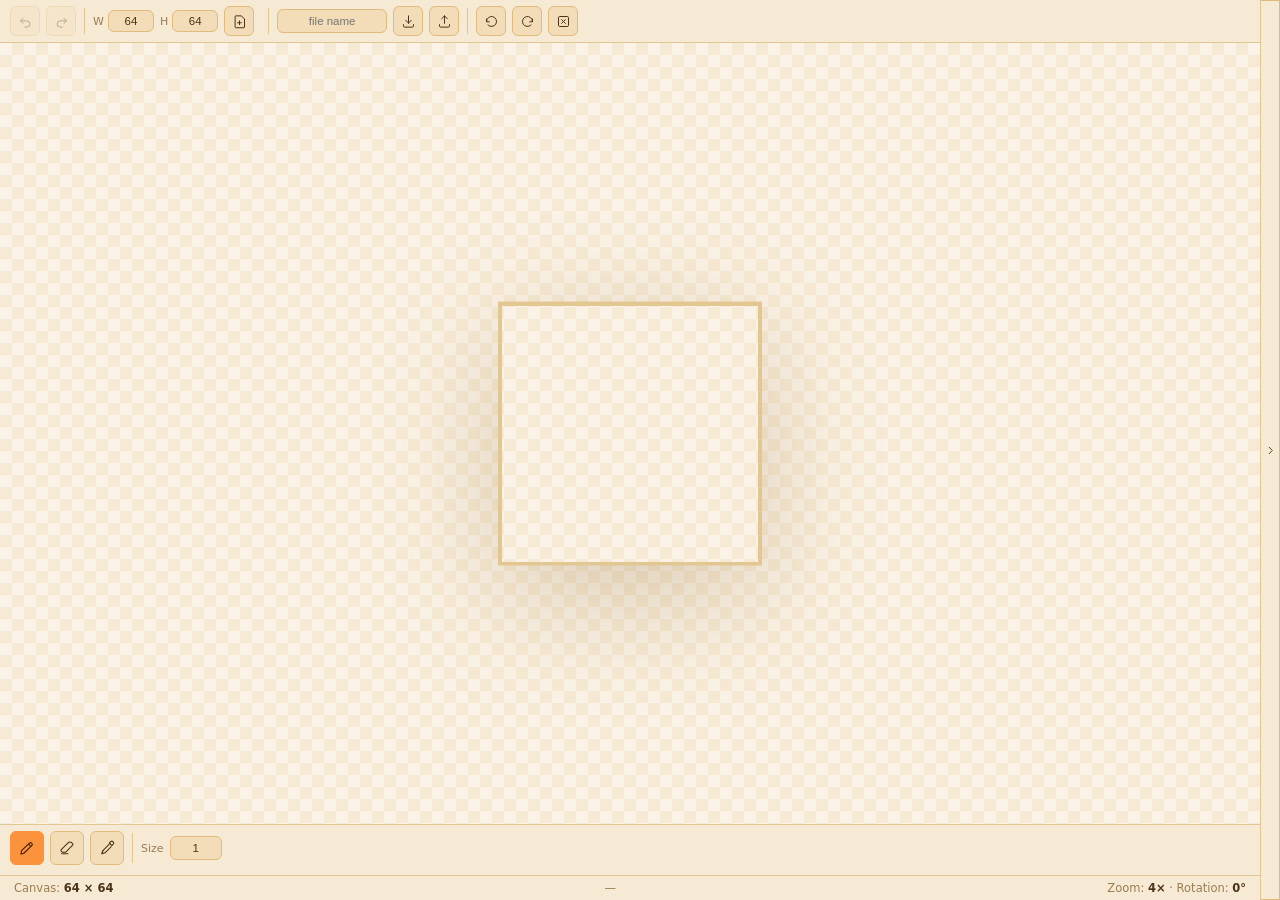
==== index.html @ 129a079a "Add files via upload" ====
<!DOCTYPE html>
<html lang="en">
<head>
  <meta charset="UTF-8">
  <meta name="viewport" content="width=device-width, initial-scale=1.0, user-scalable=no, viewport-fit=cover">
  <title>Mini Pixel — Free Online Pixel Art &amp; Sprite Animation Editor | Time And Time Studio</title>
  <link rel="icon" href="favicon.ico?v=3" type="image/x-icon">
  <link rel="shortcut icon" href="favicon.ico?v=3" type="image/x-icon">
  <meta name="description" content="Mini Pixel is a free, browser-based pixel art editor and sprite animation maker. Draw pixel art with a full color wheel, mirror/symmetry drawing, multi-frame animation with FPS playback, PNG import/export, and touch, mouse, or keyboard controls — no install, no sign-up. Made by Time And Time Studio.">
  <meta name="keywords" content="Mini Pixel, pixel art editor, online pixel art maker, sprite editor, sprite animation maker, pixel drawing app, free pixel art software, pixel art tool, retro game sprite maker, Time And Time Studio">
  <meta name="author" content="Time And Time Studio">
  <meta name="robots" content="index, follow">
  <link rel="canonical" href="https://pixel.timeandtime.online/">
  <meta property="og:type" content="website">
  <meta property="og:title" content="Mini Pixel — Free Online Pixel Art &amp; Sprite Animation Editor">
  <meta property="og:description" content="Draw pixel art and animate sprites right in your browser — color wheel, mirror drawing, multi-frame animation, PNG import/export. Free, no sign-up. By Time And Time Studio.">
  <meta property="og:site_name" content="Mini Pixel">
  <meta name="twitter:card" content="summary">
  <meta name="twitter:title" content="Mini Pixel — Free Online Pixel Art &amp; Sprite Animation Editor">
  <meta name="twitter:description" content="Draw pixel art and animate sprites right in your browser — color wheel, mirror drawing, multi-frame animation, PNG import/export. Free, no sign-up. By Time And Time Studio.">
  <script type="application/ld+json">
  {
    "@context": "https://schema.org",
    "@type": "SoftwareApplication",
    "name": "Mini Pixel",
    "applicationCategory": "DesignApplication",
    "operatingSystem": "Any (Web Browser)",
    "description": "Mini Pixel is a free, browser-based pixel art editor and sprite animation maker with a color wheel, mirror/symmetry drawing, multi-frame animation with FPS playback, and PNG import/export.",
    "offers": {
      "@type": "Offer",
      "price": "0",
      "priceCurrency": "USD"
    },
    "creator": {
      "@type": "Organization",
      "name": "Time And Time Studio"
    }
  }
  </script>
  <link rel="stylesheet" href="style.css">
</head>
<body>
  <div id="app">
    <div id="workspace">
      <div id="topbar">
        <div class="row icon-row">
          <button id="btn-undo" class="icon-btn" title="Undo (Ctrl+Z)">
            <svg class="icon" viewBox="0 0 24 24" fill="none" xmlns="http://www.w3.org/2000/svg" aria-hidden="true">
              <path d="M8 7L4 11l4 4" stroke="currentColor" stroke-width="1.6" stroke-linecap="round" stroke-linejoin="round"/>
              <path d="M4 11h10a5 5 0 0 1 0 10h-3" stroke="currentColor" stroke-width="1.6" stroke-linecap="round"/>
            </svg>
            <span class="sr-only">Undo</span>
          </button>
          <button id="btn-redo" class="icon-btn" title="Redo (Ctrl+Y)">
            <svg class="icon" viewBox="0 0 24 24" fill="none" xmlns="http://www.w3.org/2000/svg" aria-hidden="true">
              <path d="M16 7l4 4-4 4" stroke="currentColor" stroke-width="1.6" stroke-linecap="round" stroke-linejoin="round"/>
              <path d="M20 11H10a5 5 0 0 0 0 10h3" stroke="currentColor" stroke-width="1.6" stroke-linecap="round"/>
            </svg>
            <span class="sr-only">Redo</span>
          </button>
          <span class="topbar-divider"></span>
          <span id="topbar-canvas-anchor"></span>
          <span class="topbar-divider"></span>
          <label for="export-filename" class="sr-only">Export file name</label>
          <input type="text" id="export-filename" placeholder="file name" maxlength="60" title="File name used for PNG / ZIP export">
          <button id="btn-import" class="icon-btn" title="Import PNG">
            <svg class="icon" viewBox="0 0 24 24" fill="none" xmlns="http://www.w3.org/2000/svg" aria-hidden="true">
              <path d="M12 3v12" stroke="currentColor" stroke-width="1.6" stroke-linecap="round"/>
              <path d="M7.5 10L12 14.5 16.5 10" stroke="currentColor" stroke-width="1.6" stroke-linecap="round" stroke-linejoin="round"/>
              <path d="M4 17v2a2 2 0 0 0 2 2h12a2 2 0 0 0 2-2v-2" stroke="currentColor" stroke-width="1.6" stroke-linecap="round"/>
            </svg>
            <span class="sr-only">Import</span>
          </button>
          <button id="btn-export" class="icon-btn" title="Export PNG">
            <svg class="icon" viewBox="0 0 24 24" fill="none" xmlns="http://www.w3.org/2000/svg" aria-hidden="true">
              <path d="M12 15V3" stroke="currentColor" stroke-width="1.6" stroke-linecap="round"/>
              <path d="M7.5 7.5L12 3l4.5 4.5" stroke="currentColor" stroke-width="1.6" stroke-linecap="round" stroke-linejoin="round"/>
              <path d="M4 17v2a2 2 0 0 0 2 2h12a2 2 0 0 0 2-2v-2" stroke="currentColor" stroke-width="1.6" stroke-linecap="round"/>
            </svg>
            <span class="sr-only">Export</span>
          </button>
          <input type="file" id="file-input" accept="image/png">
          <span class="topbar-divider"></span>
          <button id="btn-rotate-left" class="icon-btn" title="Rotate left ([)">
            <svg class="icon" viewBox="0 0 24 24" fill="none" xmlns="http://www.w3.org/2000/svg" aria-hidden="true">
              <path d="M4 12a8 8 0 1 1 2.3 5.6" stroke="currentColor" stroke-width="1.6" stroke-linecap="round"/>
              <path d="M4 8v4.5H8.5" stroke="currentColor" stroke-width="1.6" stroke-linecap="round" stroke-linejoin="round"/>
            </svg>
            <span class="sr-only">Rotate left</span>
          </button>
          <button id="btn-rotate-right" class="icon-btn" title="Rotate right (])">
            <svg class="icon" viewBox="0 0 24 24" fill="none" xmlns="http://www.w3.org/2000/svg" aria-hidden="true">
              <path d="M20 12a8 8 0 1 0-2.3 5.6" stroke="currentColor" stroke-width="1.6" stroke-linecap="round"/>
              <path d="M20 8v4.5h-4.5" stroke="currentColor" stroke-width="1.6" stroke-linecap="round" stroke-linejoin="round"/>
            </svg>
            <span class="sr-only">Rotate right</span>
          </button>
          <button id="btn-reset-view" class="icon-btn" title="Reset pan, zoom and rotation">
            <svg class="icon" viewBox="0 0 24 24" fill="none" xmlns="http://www.w3.org/2000/svg" aria-hidden="true">
              <rect x="4" y="4" width="16" height="16" rx="2" stroke="currentColor" stroke-width="1.6"/>
              <path d="M9 9l6 6M15 9l-6 6" stroke="currentColor" stroke-width="1.6" stroke-linecap="round"/>
            </svg>
            <span class="sr-only">Reset view</span>
          </button>
        </div>
      </div>
      <div id="canvas-wrapper">
        <canvas id="display-canvas"></canvas>
      </div>
      <div id="bottombar">
        <div class="row icon-row">
          <button id="btn-pencil" class="tool-btn icon-btn active" title="Pencil (P)">
            <svg class="icon" viewBox="0 0 24 24" fill="none" xmlns="http://www.w3.org/2000/svg" aria-hidden="true">
              <path d="M3 21l3.6-.9c.4-.1.8-.3 1.1-.6L19.4 8.2c.8-.8.8-2 0-2.8l-.8-.8c-.8-.8-2-.8-2.8 0L4.5 15.3c-.3.3-.5.7-.6 1.1L3 21z" stroke="currentColor" stroke-width="1.6" stroke-linejoin="round"/>
              <path d="M14.5 6.5l3 3" stroke="currentColor" stroke-width="1.6"/>
            </svg>
            <span class="sr-only">Pencil</span>
          </button>
          <button id="btn-eraser" class="tool-btn icon-btn" title="Eraser (E)">
            <svg class="icon" viewBox="0 0 24 24" fill="none" xmlns="http://www.w3.org/2000/svg" aria-hidden="true">
              <path d="M18.5 3.5l2 2c.6.6.6 1.5 0 2.1L9.7 18.4H5.1L3 16.3v-1.4L14.4 3.5c.6-.6 1.5-.6 2.1 0z" stroke="currentColor" stroke-width="1.6" stroke-linejoin="round"/>
              <path d="M4 20.5h9.5" stroke="currentColor" stroke-width="1.6" stroke-linecap="round"/>
            </svg>
            <span class="sr-only">Eraser</span>
          </button>
          <button id="btn-eyedropper" class="tool-btn icon-btn" title="Eyedropper (I)">
            <svg class="icon" viewBox="0 0 24 24" fill="none" xmlns="http://www.w3.org/2000/svg" aria-hidden="true">
              <path d="M17.5 2.5a2.7 2.7 0 0 1 3.8 3.8l-2 2-3.8-3.8 2-2z" stroke="currentColor" stroke-width="1.6" stroke-linejoin="round"/>
              <path d="M15.5 6.3L5.8 16l-1.3 4.5 4.5-1.3L18.7 9.5" stroke="currentColor" stroke-width="1.6" stroke-linejoin="round"/>
              <path d="M4.5 20.5l1.3-4.5" stroke="currentColor" stroke-width="1.6" stroke-linecap="round"/>
            </svg>
            <span class="sr-only">Eyedropper</span>
          </button>
          <span class="topbar-divider"></span>
          <label for="brush-size-number" id="size-label">Size</label>
          <input type="number" id="brush-size-number" min="1" max="64" value="1" title="Brush size in pixels">
        </div>
      </div>
      <div id="statusbar">
        <span id="status-size">Canvas: <b>64 × 64</b></span>
        <span id="status-pixel">—</span>
        <span id="status-zoom">Zoom: <b>4×</b> · Rotation: <b>0°</b></span>
      </div>
    </div>

    <div id="toolbar-dock">
      <button id="toolbar-toggle" data-collapsed="true" title="Expand toolbar">
        <svg class="icon" viewBox="0 0 24 24" fill="none" xmlns="http://www.w3.org/2000/svg" aria-hidden="true">
          <path d="M15 5l-7 7 7 7" stroke="currentColor" stroke-width="2" stroke-linecap="round" stroke-linejoin="round"/>
        </svg>
      </button>
    <aside id="toolbar" class="collapsed">
      <div id="toolbar-inner">
      <div class="group" id="project-group">
        <div class="row">
          <label for="project-select" class="sr-only">Saved projects</label>
          <select id="project-select" title="Saved projects">
            <option value="">— Projects —</option>
          </select>
        </div>
        <div class="row">
          <label for="project-name" class="sr-only">Project name</label>
          <input type="text" id="project-name" placeholder="Project name" maxlength="40" title="Project name">
        </div>
        <div class="row icon-row">
          <button id="btn-project-save" class="icon-btn" title="Save project">
            <svg class="icon" viewBox="0 0 24 24" fill="none" xmlns="http://www.w3.org/2000/svg" aria-hidden="true">
              <path d="M5 4h11l3 3v13a1 1 0 0 1-1 1H5a1 1 0 0 1-1-1V5a1 1 0 0 1 1-1z" stroke="currentColor" stroke-width="1.6" stroke-linejoin="round"/>
              <path d="M8 4v5h7V4" stroke="currentColor" stroke-width="1.6" stroke-linejoin="round"/>
              <rect x="7.5" y="14" width="9" height="6" stroke="currentColor" stroke-width="1.6"/>
            </svg>
            <span class="sr-only">Save project</span>
          </button>
          <button id="btn-project-load" class="icon-btn" title="Load selected project">
            <svg class="icon" viewBox="0 0 24 24" fill="none" xmlns="http://www.w3.org/2000/svg" aria-hidden="true">
              <path d="M3 7a1 1 0 0 1 1-1h4l2 2h9a1 1 0 0 1 1 1v1H4" stroke="currentColor" stroke-width="1.6" stroke-linejoin="round"/>
              <path d="M3 10l1.5 9a1 1 0 0 0 1 .8h11a1 1 0 0 0 1-.8L20 10H3z" stroke="currentColor" stroke-width="1.6" stroke-linejoin="round"/>
            </svg>
            <span class="sr-only">Load project</span>
          </button>
          <button id="btn-project-delete" class="icon-btn" title="Delete selected project">
            <svg class="icon" viewBox="0 0 24 24" fill="none" xmlns="http://www.w3.org/2000/svg" aria-hidden="true">
              <path d="M5 7h14M9.5 7V5a1 1 0 0 1 1-1h3a1 1 0 0 1 1 1v2M7 7l1 13a1 1 0 0 0 1 1h6a1 1 0 0 0 1-1l1-13" stroke="currentColor" stroke-width="1.6" stroke-linecap="round" stroke-linejoin="round"/>
            </svg>
            <span class="sr-only">Delete project</span>
          </button>
        </div>
      </div>
      <div class="divider"></div>

      <div class="group" id="color-group">
        <div id="wheel-wrap">
          <canvas id="color-wheel" width="152" height="152"></canvas>
          <div id="wheel-dot"></div>
        </div>
        <input type="range" id="value-slider" min="0" max="100" value="100" title="Brightness">
        <div class="row">
          <div id="color-swatch-wrap" title="Current color">
            <div id="color-swatch"></div>
          </div>
          <input type="text" id="hex-input" value="#5EEAD4" maxlength="7" spellcheck="false">
        </div>
      </div>
      <div class="divider"></div>

      <div class="group" id="mirror-group">
        <div class="row icon-row">
          <button id="btn-mirror-x" class="mirror-btn icon-btn" title="Mirror X (M)">
            <svg class="icon" viewBox="0 0 24 24" fill="none" xmlns="http://www.w3.org/2000/svg" aria-hidden="true">
              <path d="M12 3v18" stroke="currentColor" stroke-width="1.6" stroke-dasharray="2.5 2.5"/>
              <path d="M5 8L2 12l3 4" stroke="currentColor" stroke-width="1.6" stroke-linecap="round" stroke-linejoin="round"/>
              <path d="M19 8l3 4-3 4" stroke="currentColor" stroke-width="1.6" stroke-linecap="round" stroke-linejoin="round"/>
            </svg>
            <span class="sr-only">Mirror X</span>
          </button>
          <button id="btn-mirror-y" class="mirror-btn icon-btn" title="Mirror Y (N)">
            <svg class="icon" viewBox="0 0 24 24" fill="none" xmlns="http://www.w3.org/2000/svg" aria-hidden="true">
              <path d="M3 12h18" stroke="currentColor" stroke-width="1.6" stroke-dasharray="2.5 2.5"/>
              <path d="M8 5L12 2l4 3" stroke="currentColor" stroke-width="1.6" stroke-linecap="round" stroke-linejoin="round"/>
              <path d="M8 19l4 3 4-3" stroke="currentColor" stroke-width="1.6" stroke-linecap="round" stroke-linejoin="round"/>
            </svg>
            <span class="sr-only">Mirror Y</span>
          </button>
        </div>
      </div>
      <div class="divider"></div>

      <div class="group" id="size-group">
        <div class="row">
          <label for="input-width">W</label>
          <input type="number" id="input-width" value="64" min="1" max="2048">
        </div>
        <div class="row">
          <label for="input-height">H</label>
          <input type="number" id="input-height" value="64" min="1" max="2048">
        </div>
        <div class="row icon-row">
          <button id="btn-new" class="icon-btn" title="New canvas">
            <svg class="icon" viewBox="0 0 24 24" fill="none" xmlns="http://www.w3.org/2000/svg" aria-hidden="true">
              <path d="M6 3h9l5 5v13a1 1 0 0 1-1 1H6a1 1 0 0 1-1-1V4a1 1 0 0 1 1-1z" stroke="currentColor" stroke-width="1.6" stroke-linejoin="round"/>
              <path d="M12 11v6M9 14h6" stroke="currentColor" stroke-width="1.6" stroke-linecap="round"/>
            </svg>
            <span class="sr-only">New canvas</span>
          </button>
        </div>
      </div>
      <div class="divider" id="size-group-end-divider"></div>

      <div class="group" id="frames-group">
        <div class="row" id="frame-nav-row">
          <button id="btn-frame-prev" class="icon-btn" title="Previous frame">
            <svg class="icon" viewBox="0 0 24 24" fill="none" xmlns="http://www.w3.org/2000/svg" aria-hidden="true">
              <path d="M15 5l-7 7 7 7" stroke="currentColor" stroke-width="1.8" stroke-linecap="round" stroke-linejoin="round"/>
            </svg>
            <span class="sr-only">Previous frame</span>
          </button>
          <span id="frame-label" title="Current frame">1/1</span>
          <button id="btn-frame-next" class="icon-btn" title="Next frame">
            <svg class="icon" viewBox="0 0 24 24" fill="none" xmlns="http://www.w3.org/2000/svg" aria-hidden="true">
              <path d="M9 5l7 7-7 7" stroke="currentColor" stroke-width="1.8" stroke-linecap="round" stroke-linejoin="round"/>
            </svg>
            <span class="sr-only">Next frame</span>
          </button>
        </div>
        <div class="row icon-row">
          <button id="btn-frame-add" class="icon-btn" title="Add empty frame">
            <svg class="icon" viewBox="0 0 24 24" fill="none" xmlns="http://www.w3.org/2000/svg" aria-hidden="true">
              <rect x="4" y="4" width="16" height="16" rx="2" stroke="currentColor" stroke-width="1.6"/>
              <path d="M12 9v6M9 12h6" stroke="currentColor" stroke-width="1.6" stroke-linecap="round"/>
            </svg>
            <span class="sr-only">Add empty frame</span>
          </button>
          <button id="btn-frame-copy" class="icon-btn" title="Copy frame">
            <svg class="icon" viewBox="0 0 24 24" fill="none" xmlns="http://www.w3.org/2000/svg" aria-hidden="true">
              <rect x="8" y="8" width="12" height="12" rx="1.5" stroke="currentColor" stroke-width="1.6"/>
              <path d="M5.5 15.5H4.5a1 1 0 0 1-1-1v-9a1 1 0 0 1 1-1h9a1 1 0 0 1 1 1v1" stroke="currentColor" stroke-width="1.6" stroke-linecap="round"/>
            </svg>
            <span class="sr-only">Copy frame</span>
          </button>
          <button id="btn-frame-delete" class="icon-btn" title="Delete frame">
            <svg class="icon" viewBox="0 0 24 24" fill="none" xmlns="http://www.w3.org/2000/svg" aria-hidden="true">
              <path d="M5 7h14M9.5 7V5a1 1 0 0 1 1-1h3a1 1 0 0 1 1 1v2M7 7l1 13a1 1 0 0 0 1 1h6a1 1 0 0 0 1-1l1-13" stroke="currentColor" stroke-width="1.6" stroke-linecap="round" stroke-linejoin="round"/>
            </svg>
            <span class="sr-only">Delete frame</span>
          </button>
          <button id="btn-frame-export" class="icon-btn" title="Export all frames as a single .zip">
            <svg class="icon" viewBox="0 0 24 24" fill="none" xmlns="http://www.w3.org/2000/svg" aria-hidden="true">
              <path d="M3 7a1 1 0 0 1 1-1h4l2 2h9a1 1 0 0 1 1 1v9a1 1 0 0 1-1 1H4a1 1 0 0 1-1-1V7z" stroke="currentColor" stroke-width="1.6" stroke-linejoin="round"/>
              <path d="M12 11v6M9.5 14.5L12 12l2.5 2.5" stroke="currentColor" stroke-width="1.6" stroke-linecap="round" stroke-linejoin="round"/>
            </svg>
            <span class="sr-only">Export all frames</span>
          </button>
        </div>
        <div class="row" id="playback-row" title="Play animation">
          <button id="btn-frame-play" class="icon-btn" title="Play animation">
            <svg class="icon" viewBox="0 0 24 24" fill="none" xmlns="http://www.w3.org/2000/svg" aria-hidden="true">
              <path d="M7 5l12 7-12 7V5z" fill="currentColor"/>
            </svg>
            <span class="sr-only">Play animation</span>
          </button>
          <label for="fps-input" class="sr-only">FPS</label>
          <input type="number" id="fps-input" min="1" max="60" value="12" title="Frames per second">
          <span id="fps-suffix">fps</span>
        </div>
      </div>
      <div class="divider"></div>

      <div class="group" id="view-group">
        <div class="row">
          <label for="zoom-select" class="sr-only">Zoom</label>
          <select id="zoom-select" title="Zoom">
            <option value="1">1×</option>
            <option value="2">2×</option>
            <option value="4" selected>4×</option>
            <option value="8">8×</option>
            <option value="16">16×</option>
            <option value="32">32×</option>
            <option value="64">64×</option>
          </select>
        </div>
      </div>
      <div class="divider"></div>

      <div class="group" id="docs-group">
        <div class="row icon-row">
          <button id="btn-docs" class="icon-btn" title="Docs — what this app can do">
            <svg class="icon" viewBox="0 0 24 24" fill="none" xmlns="http://www.w3.org/2000/svg" aria-hidden="true">
              <path d="M6 3h9l5 5v13a1 1 0 0 1-1 1H6a1 1 0 0 1-1-1V4a1 1 0 0 1 1-1z" stroke="currentColor" stroke-width="1.6" stroke-linejoin="round"/>
              <path d="M8 9h5M8 13h8M8 17h8" stroke="currentColor" stroke-width="1.6" stroke-linecap="round"/>
            </svg>
            <span class="sr-only">Docs</span>
          </button>
          <span>Docs</span>
        </div>
      </div>
      </div>
    </aside>
    </div>

    <div id="docs-overlay" class="hidden" role="dialog" aria-modal="true" aria-labelledby="docs-title">
      <div id="docs-panel">
        <button id="btn-docs-close" title="Close">
          <svg class="icon" viewBox="0 0 24 24" fill="none" xmlns="http://www.w3.org/2000/svg" aria-hidden="true">
            <path d="M5 5l14 14M19 5L5 19" stroke="currentColor" stroke-width="1.8" stroke-linecap="round"/>
          </svg>
          <span class="sr-only">Close</span>
        </button>
        <div id="docs-content">
          <h1 id="docs-title">Mini Pixel</h1>
          <p class="docs-tagline">A free, browser-based pixel art editor and sprite animation maker — made by <strong>Time And Time Studio</strong>.</p>

          <p>Mini Pixel is a lightweight online pixel art tool for drawing sprites, icons, game assets, and animated pixel art directly in your browser. There's nothing to install and nothing to sign up for — open it and start drawing. Everything you make is saved locally in your own browser, so your projects are private and available offline.</p>

          <h2>What can you do here?</h2>
          <ul class="docs-feature-list">
            <li><strong>Draw &amp; erase</strong> — Pencil, Eraser and Eyedropper tools with an adjustable 1–64px brush size, shared between pencil and eraser.</li>
            <li><strong>Full color control</strong> — a color wheel with a brightness slider, plus a hex input for exact colors.</li>
            <li><strong>Mirror / symmetry drawing</strong> — turn on Mirror X and/or Mirror Y to draw symmetrical sprites and patterns automatically.</li>
            <li><strong>Undo &amp; redo</strong> — full history so you can experiment freely.</li>
            <li><strong>Resizable canvas</strong> — set any custom width and height for your sprite.</li>
            <li><strong>Multi-frame animation</strong> — add, copy, and delete frames, then preview your animation at any FPS and export every frame at once. Perfect for game sprite sheets and animated pixel art.</li>
            <li><strong>Import &amp; export PNG</strong> — bring in an existing PNG to edit, or export your pixel art to a PNG file.</li>
            <li><strong>Pan, zoom &amp; rotate</strong> — on touch, pinch with two fingers to zoom/rotate and drag to pan; with a mouse, scroll the wheel to zoom, hold the middle button and drag to rotate, or hold the right button and drag to pan. You can also pick a preset zoom level from 1× up to 64×. One tap/click resets the view.</li>
            <li><strong>Save multiple projects</strong> — name and save as many projects as you like; they're stored in your browser and reload instantly.</li>
            <li><strong>Works with touch, mouse, or keyboard</strong> — a bottom toolbar puts the main drawing tools within thumb's reach on phones and tablets.</li>
          </ul>

          <h2>Keyboard &amp; mouse controls</h2>
          <table class="docs-shortcuts">
            <tbody>
              <tr><td><kbd>P</kbd></td><td>Pencil</td></tr>
              <tr><td><kbd>E</kbd></td><td>Eraser</td></tr>
              <tr><td><kbd>I</kbd></td><td>Eyedropper</td></tr>
              <tr><td><kbd>M</kbd></td><td>Toggle Mirror X</td></tr>
              <tr><td><kbd>N</kbd></td><td>Toggle Mirror Y</td></tr>
              <tr><td><kbd>[</kbd> / <kbd>]</kbd></td><td>Rotate view left / right</td></tr>
              <tr><td><kbd>Ctrl</kbd>+<kbd>Z</kbd></td><td>Undo</td></tr>
              <tr><td><kbd>Ctrl</kbd>+<kbd>Y</kbd> / <kbd>Ctrl</kbd>+<kbd>Shift</kbd>+<kbd>Z</kbd></td><td>Redo</td></tr>
              <tr><td>Mouse wheel</td><td>Zoom in / out</td></tr>
              <tr><td>Middle-drag</td><td>Rotate view</td></tr>
              <tr><td>Right-drag</td><td>Pan view</td></tr>
            </tbody>
          </table>

          <h2>Who is it for?</h2>
          <p>Mini Pixel is built for game developers, pixel artists, hobbyists, and anyone who wants a fast, free, no-fuss pixel art editor and sprite animation maker that runs entirely in the browser — no downloads, no accounts, no ads getting in the way of drawing.</p>

          <p class="docs-credit">Mini Pixel is developed and maintained by <strong>Time And Time Studio</strong>.</p>
        </div>
      </div>
    </div>
  </div>
  <script src="app.js"></script>
</body>
</html>
---- style.css ----
:root{
  --ink-950:#fbf3e7;
  --ink-900:#f7ead4;
  --ink-800:#f2ddb8;
  --ink-700:#ecd0a0;
  --ink-600:#e0bb7c;
  --line:#e3c793;
  --text:#4a3319;
  --text-dim:#9a7d52;
  --accent:#fb923c;
  --accent-strong:#ea580c;
  --accent-ink:#3a1c00;
  --danger:#e0546a;
  --focus:#f97316;
}
*{box-sizing:border-box;}
html,body{
  width:100%;height:100%;height:100vh;height:100dvh;margin:0;overflow:hidden;
  font-family:'Segoe UI',system-ui,-apple-system,Roboto,sans-serif;
  font-size:14px;background:var(--ink-950);color:var(--text);
  user-select:none;-webkit-user-select:none;touch-action:none;
}
button:focus-visible, input:focus-visible, select:focus-visible{
  outline:2px solid var(--focus); outline-offset:1px;
}

#app{display:flex;flex-direction:row;height:100vh;height:100dvh;width:100vw;position:relative;}

/* ---------- Workspace (canvas + status bar) ---------- */
#workspace{
  flex:1;min-width:0;display:flex;flex-direction:column;height:100%;
}

/* Top bar: global actions (undo/redo, new, import/export) as
   icon-only buttons, matching the sidebar's icon-btn look. */
#topbar{
  display:flex;align-items:center;flex-shrink:0;
  padding:6px 10px;background:var(--ink-900);border-bottom:1px solid var(--line);
  overflow-x:hidden;overflow-y:hidden;
}
/* Only scrollable while the side toolbar is open — that's the only
   time the workspace gets narrow enough for the buttons not to fit. */
#app.sidebar-open #topbar{overflow-x:auto;}
#topbar .row{width:auto;display:flex;align-items:center;}
#topbar .icon-btn{width:30px;height:30px;}
#topbar .icon-btn .icon{width:15px;height:15px;}
/* Never wrap onto a second line — that's what was squeezing the
   buttons together whenever the workspace narrowed (e.g. expanding
   the side toolbar). Scroll sideways instead. Needs its own
   display:flex above: .icon-row's flex-wrap normally rides on
   ".group .row{display:flex}", which doesn't reach this row since
   it isn't inside a .group. */
#topbar .icon-row{flex-wrap:nowrap;}
.topbar-divider{width:1px;align-self:stretch;background:var(--line);flex-shrink:0;margin:2px 2px;}
#topbar #file-input{display:none;}

/* Hide the native spinner arrows on number inputs (brush size, W/H,
   fps) on every screen size — not needed and just adds clutter. */
input[type="number"]::-webkit-inner-spin-button,
input[type="number"]::-webkit-outer-spin-button{
  -webkit-appearance:none;margin:0;
}
input[type="number"]{-moz-appearance:textfield;appearance:textfield;}

/* "Canvas creation" group (New canvas + W/H). On mobile it lives in
   the sidebar next to the size controls it belongs with; on desktop
   app.js moves the same DOM node into the topbar here, so styling it
   fully self-contained for either parent avoids any duplicated
   markup or state to keep in sync. */
#topbar #size-group{
  display:flex;flex-direction:row;align-items:center;gap:6px;flex-shrink:0;
}
#topbar #size-group .row{width:auto;display:flex;align-items:center;gap:4px;}
#topbar #size-group label{font-size:11px;color:var(--text-dim);}
#topbar #size-group input[type="number"]{
  width:46px;padding:4px 2px;border:1px solid var(--ink-600);border-radius:6px;
  background:var(--ink-800);color:var(--text);font-size:11.5px;text-align:center;
}

/* Bottom bar: primary drawing tools (pencil/eraser/eyedropper + brush
   size), kept close to the canvas for quick thumb reach. Bottom
   padding includes the safe-area inset so it isn't covered by a
   phone's gesture bar / home indicator. */
#bottombar{
  display:flex;align-items:center;flex-shrink:0;
  padding:6px 10px max(10px, env(safe-area-inset-bottom, 0px)) 10px;
  background:var(--ink-900);border-top:1px solid var(--line);
  overflow-x:auto;overflow-y:hidden;
}
#bottombar .row{width:auto;display:flex;align-items:center;}
#bottombar .icon-row{flex-wrap:nowrap;}
#bottombar .icon-btn{width:34px;height:34px;}
#bottombar #size-label{flex-shrink:0;}
#bottombar #brush-size-number{
  width:52px;flex-shrink:0;padding:5px 2px;border:1px solid var(--ink-600);border-radius:6px;
  background:var(--ink-800);color:var(--text);font-size:11.5px;text-align:center;
}


#canvas-wrapper{
  flex:1;overflow:hidden;position:relative;cursor:crosshair;
  background-color:var(--ink-950);
  background-image:
    linear-gradient(45deg, var(--ink-900) 25%, transparent 25%),
    linear-gradient(-45deg, var(--ink-900) 25%, transparent 25%),
    linear-gradient(45deg, transparent 75%, var(--ink-900) 75%),
    linear-gradient(-45deg, transparent 75%, var(--ink-900) 75%);
  background-size:24px 24px;
  background-position:0 0, 0 12px, 12px -12px, -12px 0px;
}
#display-canvas{
  position:absolute;top:0;left:0;
  image-rendering:pixelated;image-rendering:crisp-edges;
  box-shadow:0 0 0 1px var(--line), 0 8px 30px rgba(120,80,20,.25);
}

#statusbar{
  display:flex;align-items:center;justify-content:space-between;
  padding:5px 14px;background:var(--ink-900);border-top:1px solid var(--line);
  font-size:11.5px;color:var(--text-dim);flex-shrink:0;gap:10px;
}
#statusbar span b{color:var(--text);font-weight:600;}

/* ---------- Sidebar toolbar ---------- */
:root{ --toolbar-w:112px; }

#toolbar-dock{
  order:2;flex-shrink:0;height:100%;position:relative;display:flex;
  overflow:hidden; /* hard clip — nothing from the inner panel can spill past the dock */
}

/* Vertical handle strip that toggles the toolbar open/closed.
   Sits flush against the toolbar's outer edge. */
#toolbar-toggle{
  width:20px;flex-shrink:0;height:100%;
  display:flex;align-items:center;justify-content:center;
  background:var(--ink-900);border-left:1px solid var(--line);
  cursor:pointer;padding:0;border-radius:0;
}
#toolbar-toggle:hover{background:var(--ink-700);}
#toolbar-toggle .icon{
  width:11px;height:11px;transition:transform .18s;flex-shrink:0;
}
#toolbar-toggle[data-collapsed="true"] .icon{transform:rotate(180deg);}

/* Outer clipping box: only its width animates, so collapsing never
   reflows or resizes the panel's own content — it just gets covered. */
#toolbar{
  width:var(--toolbar-w);flex-shrink:0;height:100%;overflow:hidden;
  background:var(--ink-900);border-left:1px solid var(--line);
  transition:width .18s ease;
}
#toolbar.collapsed{width:0;border-left:none;}

/* Inner panel: fixed width and its own scroll region, independent of
   the outer box's animated width. touch-action is opened back up here
   (the page default is "none") so dragging inside the toolbar scrolls
   it instead of being swallowed — this is what was hiding the
   Import/Export row off the bottom on short/mobile screens. */
#toolbar-inner{
  width:var(--toolbar-w);flex-shrink:0;height:100%;
  display:flex;flex-direction:column;gap:9px;
  padding:10px 9px calc(20px + env(safe-area-inset-bottom, 0px));box-sizing:border-box;
  overflow-y:auto;overflow-x:hidden;touch-action:pan-y;
}

.icon{width:13px;height:13px;flex-shrink:0;}

.sr-only{
  position:absolute;width:1px;height:1px;padding:0;margin:-1px;
  overflow:hidden;clip:rect(0,0,0,0);white-space:nowrap;border:0;
}

.divider{height:1px;width:100%;background:var(--line);flex-shrink:0;}

.group{display:flex;flex-direction:column;gap:5px;min-width:0;flex-shrink:0;align-items:center;}
.group-label{font-size:10px;color:var(--text-dim);text-transform:uppercase;letter-spacing:.4px;}

.group .row{display:flex;align-items:center;gap:5px;width:100%;}
.group .row > button{flex:1;justify-content:center;}

/* Icon-row: buttons sit side-by-side as a small icon grid, wrapping
   onto a new line if the toolbar is too narrow to fit them all. */
.icon-row{justify-content:center;flex-wrap:wrap;gap:6px !important;}
.icon-row > button{flex:0 0 auto;}

button{
  display:inline-flex;align-items:center;justify-content:flex-start;gap:6px;
  padding:5px 9px;border:1px solid var(--ink-600);
  border-radius:6px;background:var(--ink-800);color:var(--text);
  cursor:pointer;font-size:11.5px;transition:background .12s, border-color .12s, color .12s;
  width:100%;white-space:nowrap;
}
button:hover:not(:disabled){background:var(--ink-700);border-color:var(--accent);}
button:disabled{opacity:.35;cursor:default;}
button:disabled:hover{background:var(--ink-800);border-color:var(--ink-600);}

/* Icon-only square buttons, the toolbar's default look — no text,
   just an SVG glyph and a native title tooltip on hover. */
button.icon-btn{
  width:34px;height:34px;flex:0 0 auto;padding:0;
  justify-content:center;align-items:center;
}
button.icon-btn .icon{width:16px;height:16px;}

#history-group .row,#io-group .row{flex-direction:row;}

.tool-btn.active{
  background:var(--accent);border-color:var(--accent);color:var(--accent-ink);font-weight:600;
}
.mirror-btn.active{
  background:var(--ink-600);border-color:var(--accent-strong);color:var(--accent-ink);
}

/* ---------- Shared pencil/eraser brush size control ---------- */
#size-row{display:flex;align-items:center;gap:6px;color:var(--text-dim);}
#size-label{font-size:11px;color:var(--text-dim);flex-shrink:0;}
#brush-size-number{
  flex:1;min-width:0;padding:4px 2px;border:1px solid var(--ink-600);border-radius:6px;
  background:var(--ink-800);color:var(--text);font-size:11px;text-align:center;
}

/* ---------- Frame navigation (animation) ---------- */
#frame-nav-row{justify-content:center;}
#frame-nav-row .icon-btn{width:26px;height:26px;}
#frame-nav-row .icon-btn .icon{width:12px;height:12px;}
#frame-label{
  flex:1;text-align:center;font-size:11px;color:var(--text-dim);
  min-width:0;font-variant-numeric:tabular-nums;
}

/* ---------- Animation playback (play + fps) ---------- */
#playback-row{display:flex;align-items:center;gap:6px;color:var(--text-dim);}
#playback-row .icon-btn{width:26px;height:26px;flex-shrink:0;}
#playback-row .icon-btn .icon{width:12px;height:12px;}
#btn-frame-play.playing{background:var(--accent);border-color:var(--accent);color:var(--accent-ink);}
#fps-input{
  flex:1;min-width:0;padding:4px 2px;border:1px solid var(--ink-600);border-radius:6px;
  background:var(--ink-800);color:var(--text);font-size:11px;text-align:center;
}
#fps-suffix{font-size:10px;color:var(--text-dim);flex-shrink:0;}

#wheel-wrap{
  position:relative;width:100%;aspect-ratio:1/1;
  display:flex;align-items:center;justify-content:center;
}
#color-wheel{
  width:100%;height:100%;border-radius:50%;cursor:crosshair;
  touch-action:none;
}
#wheel-dot{
  position:absolute;width:12px;height:12px;border-radius:50%;
  border:2px solid #fff;box-shadow:0 0 0 1px rgba(0,0,0,.35), 0 1px 3px rgba(0,0,0,.3);
  transform:translate(-50%,-50%);pointer-events:none;
  top:50%;left:50%;
}

#value-slider{
  -webkit-appearance:none;appearance:none;width:100%;height:12px;
  border-radius:6px;background:linear-gradient(to right,#000,#fff);
  cursor:pointer;
}
#value-slider::-webkit-slider-thumb{
  -webkit-appearance:none;width:13px;height:13px;border-radius:50%;
  background:#fff;border:2px solid var(--ink-950);
  box-shadow:0 0 0 1px rgba(0,0,0,.4);cursor:pointer;
}
#value-slider::-moz-range-thumb{
  width:13px;height:13px;border-radius:50%;background:#fff;
  border:2px solid var(--ink-950);cursor:pointer;
}

#color-swatch-wrap{
  position:relative;width:28px;height:28px;flex-shrink:0;border-radius:6px;overflow:hidden;
  border:1px solid var(--ink-600);
}
#color-swatch{width:100%;height:100%;}

#hex-input{
  flex:1;min-width:0;padding:5px 6px;border:1px solid var(--ink-600);border-radius:6px;
  background:var(--ink-800);color:var(--text);font-size:11.5px;text-align:center;
  text-transform:uppercase;letter-spacing:.5px;
}

label{font-size:11px;color:var(--text-dim);flex-shrink:0;}

#input-width,#input-height{
  width:100%;min-width:0;padding:5px 5px;border:1px solid var(--ink-600);border-radius:6px;
  background:var(--ink-800);color:var(--text);font-size:11.5px;text-align:center;
}
#zoom-select{
  flex:1;padding:5px 6px;border:1px solid var(--ink-600);border-radius:6px;
  background:var(--ink-800);color:var(--text);font-size:11.5px;
}

#file-input{display:none;}

#export-filename{
  width:110px;flex-shrink:0;padding:5px 6px;border:1px solid var(--ink-600);border-radius:6px;
  background:var(--ink-800);color:var(--text);font-size:11.5px;text-align:center;
}
@media (max-width:480px){
  #export-filename{width:84px;}
}

/* ---------- Save / load projects (localStorage) ---------- */
#project-select{
  flex:1;min-width:0;padding:5px 6px;border:1px solid var(--ink-600);border-radius:6px;
  background:var(--ink-800);color:var(--text);font-size:11px;
}
#project-name{
  flex:1;min-width:0;padding:5px 6px;border:1px solid var(--ink-600);border-radius:6px;
  background:var(--ink-800);color:var(--text);font-size:11.5px;text-align:center;
}
#project-group .row{margin-bottom:0;}

/* Toolbar always stays a vertical column on the right, even on
   narrow/mobile screens — it just gets slimmer instead of moving. */
@media (max-width:480px){
  :root{ --toolbar-w:88px; }
  #toolbar-inner{padding:7px 6px;gap:7px;}
  button.icon-btn{width:30px;height:30px;}
  button.icon-btn .icon{width:14px;height:14px;}
  #wheel-wrap{width:100%;}
  #color-wheel{width:100%;height:auto;}
}

/* ---------- Docs button (in the side toolbar) ---------- */
#docs-group .row{gap:8px;}
#docs-group span{font-size:12px;color:var(--text);}

/* ---------- Docs overlay ---------- */
#docs-overlay{
  position:fixed;inset:0;z-index:50;
  background:rgba(74,51,25,.45);
  display:flex;align-items:center;justify-content:center;
  padding:24px;
}
#docs-overlay.hidden{display:none;}
#docs-panel{
  position:relative;width:min(640px, 100%);max-height:calc(100dvh - 48px);
  overflow-y:auto;background:var(--ink-900);border:1px solid var(--line);
  border-radius:14px;padding:28px 26px 24px 26px;box-shadow:0 12px 40px rgba(74,51,25,.35);
}
#btn-docs-close{
  position:absolute;top:14px;right:14px;width:32px;height:32px;
  display:flex;align-items:center;justify-content:center;
  border:1px solid var(--ink-600);border-radius:8px;background:var(--ink-800);
  color:var(--text);cursor:pointer;
}
#btn-docs-close:hover{background:var(--ink-700);}
#btn-docs-close .icon{width:15px;height:15px;}

#docs-content h1{font-size:22px;margin:0 0 4px 0;color:var(--accent-strong);}
#docs-content .docs-tagline{font-size:13px;color:var(--text-dim);margin:0 0 14px 0;}
#docs-content h2{font-size:15px;margin:20px 0 8px 0;color:var(--text);}
#docs-content p{font-size:12.5px;line-height:1.6;margin:0 0 10px 0;color:var(--text);}
#docs-content .docs-feature-list{
  margin:0 0 6px 0;padding-left:18px;font-size:12.5px;line-height:1.65;
}
#docs-content .docs-feature-list li{margin-bottom:6px;}
.docs-shortcuts{width:100%;border-collapse:collapse;font-size:12.5px;margin-bottom:6px;}
.docs-shortcuts td{padding:5px 8px;border-bottom:1px solid var(--line);}
.docs-shortcuts td:first-child{white-space:nowrap;width:1%;}
.docs-shortcuts kbd{
  display:inline-block;padding:2px 6px;border:1px solid var(--ink-600);
  border-radius:5px;background:var(--ink-800);font-size:11px;font-family:inherit;
}
.docs-credit{font-size:11.5px;color:var(--text-dim);margin-top:16px;}
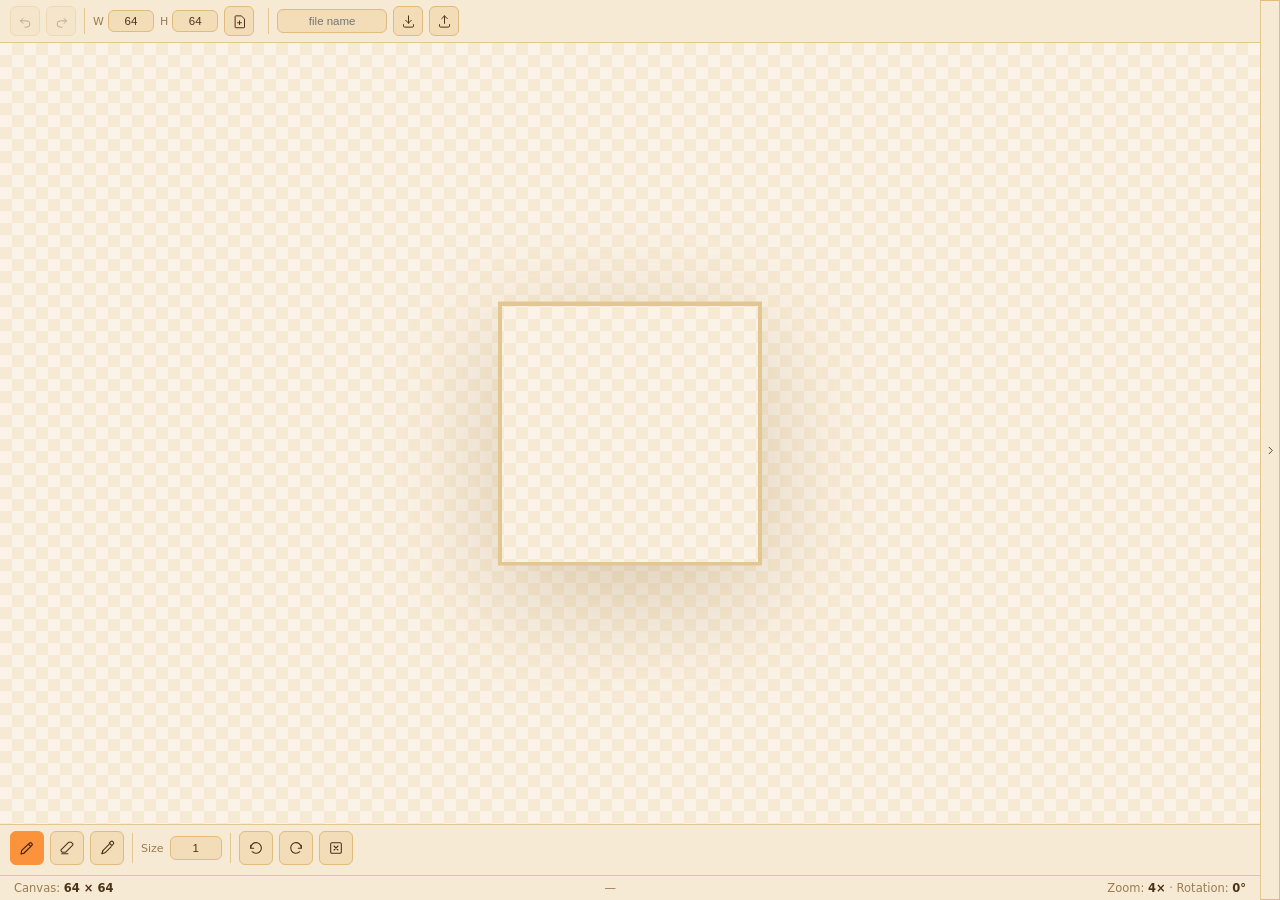
==== commit 78da5b80: "Add files via upload" ====
--- a/index.html
+++ b/index.html
@@ -80,28 +80,6 @@
             <span class="sr-only">Export</span>
           </button>
           <input type="file" id="file-input" accept="image/png">
-          <span class="topbar-divider"></span>
-          <button id="btn-rotate-left" class="icon-btn" title="Rotate left ([)">
-            <svg class="icon" viewBox="0 0 24 24" fill="none" xmlns="http://www.w3.org/2000/svg" aria-hidden="true">
-              <path d="M4 12a8 8 0 1 1 2.3 5.6" stroke="currentColor" stroke-width="1.6" stroke-linecap="round"/>
-              <path d="M4 8v4.5H8.5" stroke="currentColor" stroke-width="1.6" stroke-linecap="round" stroke-linejoin="round"/>
-            </svg>
-            <span class="sr-only">Rotate left</span>
-          </button>
-          <button id="btn-rotate-right" class="icon-btn" title="Rotate right (])">
-            <svg class="icon" viewBox="0 0 24 24" fill="none" xmlns="http://www.w3.org/2000/svg" aria-hidden="true">
-              <path d="M20 12a8 8 0 1 0-2.3 5.6" stroke="currentColor" stroke-width="1.6" stroke-linecap="round"/>
-              <path d="M20 8v4.5h-4.5" stroke="currentColor" stroke-width="1.6" stroke-linecap="round" stroke-linejoin="round"/>
-            </svg>
-            <span class="sr-only">Rotate right</span>
-          </button>
-          <button id="btn-reset-view" class="icon-btn" title="Reset pan, zoom and rotation">
-            <svg class="icon" viewBox="0 0 24 24" fill="none" xmlns="http://www.w3.org/2000/svg" aria-hidden="true">
-              <rect x="4" y="4" width="16" height="16" rx="2" stroke="currentColor" stroke-width="1.6"/>
-              <path d="M9 9l6 6M15 9l-6 6" stroke="currentColor" stroke-width="1.6" stroke-linecap="round"/>
-            </svg>
-            <span class="sr-only">Reset view</span>
-          </button>
         </div>
       </div>
       <div id="canvas-wrapper">
@@ -134,6 +112,28 @@
           <span class="topbar-divider"></span>
           <label for="brush-size-number" id="size-label">Size</label>
           <input type="number" id="brush-size-number" min="1" max="64" value="1" title="Brush size in pixels">
+          <span class="topbar-divider"></span>
+          <button id="btn-rotate-left" class="icon-btn" title="Rotate left ([)">
+            <svg class="icon" viewBox="0 0 24 24" fill="none" xmlns="http://www.w3.org/2000/svg" aria-hidden="true">
+              <path d="M4 12a8 8 0 1 1 2.3 5.6" stroke="currentColor" stroke-width="1.6" stroke-linecap="round"/>
+              <path d="M4 8v4.5H8.5" stroke="currentColor" stroke-width="1.6" stroke-linecap="round" stroke-linejoin="round"/>
+            </svg>
+            <span class="sr-only">Rotate left</span>
+          </button>
+          <button id="btn-rotate-right" class="icon-btn" title="Rotate right (])">
+            <svg class="icon" viewBox="0 0 24 24" fill="none" xmlns="http://www.w3.org/2000/svg" aria-hidden="true">
+              <path d="M20 12a8 8 0 1 0-2.3 5.6" stroke="currentColor" stroke-width="1.6" stroke-linecap="round"/>
+              <path d="M20 8v4.5h-4.5" stroke="currentColor" stroke-width="1.6" stroke-linecap="round" stroke-linejoin="round"/>
+            </svg>
+            <span class="sr-only">Rotate right</span>
+          </button>
+          <button id="btn-reset-view" class="icon-btn" title="Reset pan, zoom and rotation">
+            <svg class="icon" viewBox="0 0 24 24" fill="none" xmlns="http://www.w3.org/2000/svg" aria-hidden="true">
+              <rect x="4" y="4" width="16" height="16" rx="2" stroke="currentColor" stroke-width="1.6"/>
+              <path d="M9 9l6 6M15 9l-6 6" stroke="currentColor" stroke-width="1.6" stroke-linecap="round"/>
+            </svg>
+            <span class="sr-only">Reset view</span>
+          </button>
         </div>
       </div>
       <div id="statusbar">
@@ -223,8 +223,6 @@
           </button>
         </div>
       </div>
-      <div class="divider"></div>
-
       <div class="group" id="size-group">
         <div class="row">
           <label for="input-width">W</label>
--- a/style.css
+++ b/style.css
@@ -41,6 +41,7 @@
 /* Only scrollable while the side toolbar is open — that's the only
    time the workspace gets narrow enough for the buttons not to fit. */
 #app.sidebar-open #topbar{overflow-x:auto;}
+#app.sidebar-open #bottombar{overflow-x:auto;}
 #topbar .row{width:auto;display:flex;align-items:center;}
 #topbar .icon-btn{width:30px;height:30px;}
 #topbar .icon-btn .icon{width:15px;height:15px;}
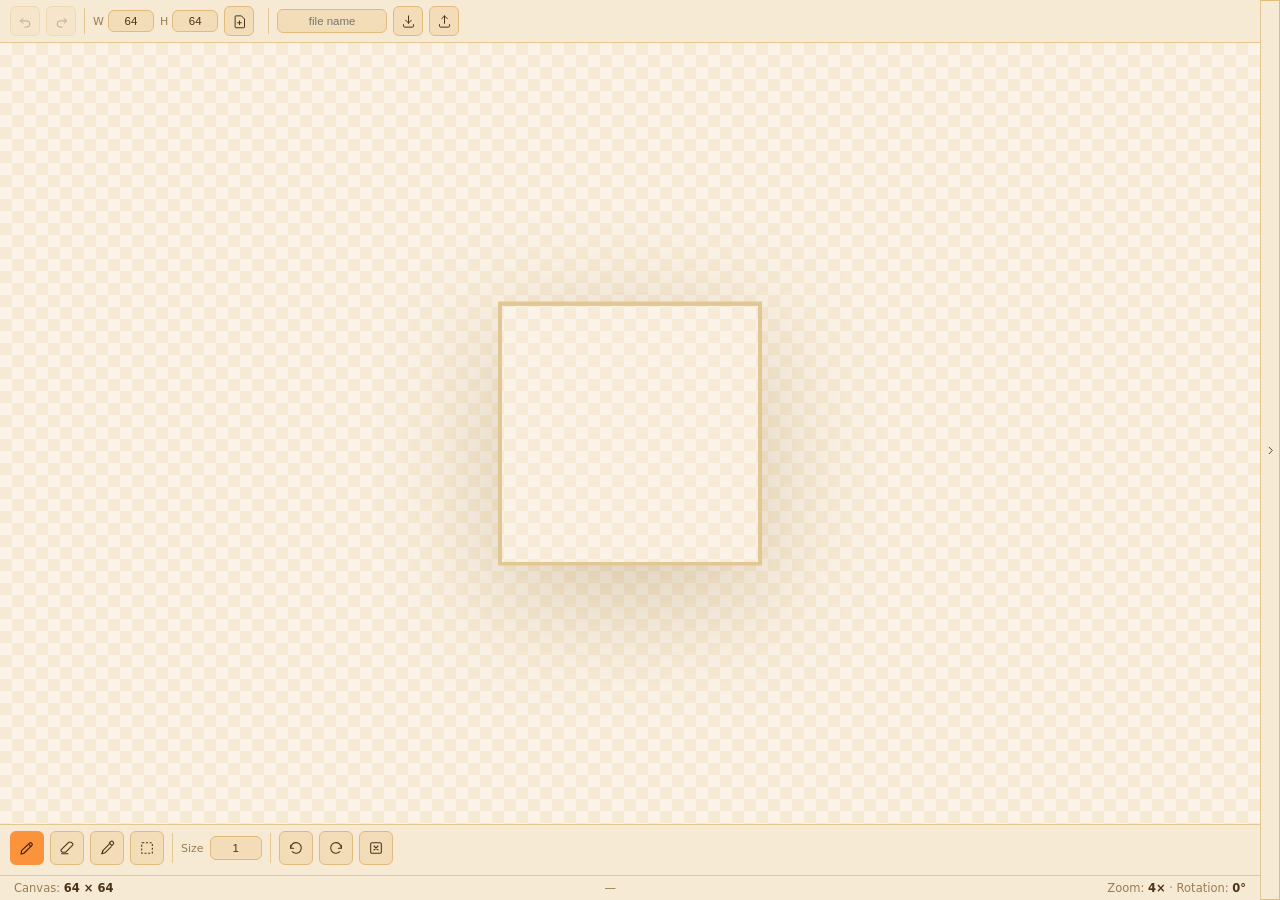
==== commit 834353da: "Add files via upload" ====
--- a/index.html
+++ b/index.html
@@ -60,7 +60,7 @@
           </button>
           <span class="topbar-divider"></span>
           <span id="topbar-canvas-anchor"></span>
-          <span class="topbar-divider"></span>
+          <span class="topbar-divider" id="topbar-canvas-anchor-divider"></span>
           <label for="export-filename" class="sr-only">Export file name</label>
           <input type="text" id="export-filename" placeholder="file name" maxlength="60" title="File name used for PNG / ZIP export">
           <button id="btn-import" class="icon-btn" title="Import PNG">
@@ -84,6 +84,7 @@
       </div>
       <div id="canvas-wrapper">
         <canvas id="display-canvas"></canvas>
+        <canvas id="overlay-canvas"></canvas>
       </div>
       <div id="bottombar">
         <div class="row icon-row">
@@ -108,6 +109,12 @@
               <path d="M4.5 20.5l1.3-4.5" stroke="currentColor" stroke-width="1.6" stroke-linecap="round"/>
             </svg>
             <span class="sr-only">Eyedropper</span>
+          </button>
+          <button id="btn-select" class="tool-btn icon-btn" title="Select (S)">
+            <svg class="icon" viewBox="0 0 24 24" fill="none" xmlns="http://www.w3.org/2000/svg" aria-hidden="true">
+              <rect x="4" y="4" width="16" height="16" rx="1" stroke="currentColor" stroke-width="1.6" stroke-dasharray="3 2.5"/>
+            </svg>
+            <span class="sr-only">Select</span>
           </button>
           <span class="topbar-divider"></span>
           <label for="brush-size-number" id="size-label">Size</label>
@@ -220,6 +227,26 @@
               <path d="M8 19l4 3 4-3" stroke="currentColor" stroke-width="1.6" stroke-linecap="round" stroke-linejoin="round"/>
             </svg>
             <span class="sr-only">Mirror Y</span>
+          </button>
+        </div>
+      </div>
+      <div class="divider"></div>
+
+      <div class="group" id="canvas-aids-group">
+        <div class="row icon-row">
+          <button id="btn-grid" class="aid-btn icon-btn active" title="Toggle pixel grid (G)">
+            <svg class="icon" viewBox="0 0 24 24" fill="none" xmlns="http://www.w3.org/2000/svg" aria-hidden="true">
+              <rect x="3.5" y="3.5" width="17" height="17" stroke="currentColor" stroke-width="1.4"/>
+              <path d="M9 3.5v17M15 3.5v17M3.5 9h17M3.5 15h17" stroke="currentColor" stroke-width="1.2"/>
+            </svg>
+            <span class="sr-only">Toggle grid</span>
+          </button>
+          <button id="btn-onion" class="aid-btn icon-btn" title="Toggle onion skin (O)">
+            <svg class="icon" viewBox="0 0 24 24" fill="none" xmlns="http://www.w3.org/2000/svg" aria-hidden="true">
+              <circle cx="9.5" cy="12" r="6.5" stroke="currentColor" stroke-width="1.5" opacity="0.55"/>
+              <circle cx="14.5" cy="12" r="6.5" stroke="currentColor" stroke-width="1.5"/>
+            </svg>
+            <span class="sr-only">Toggle onion skin</span>
           </button>
         </div>
       </div>
@@ -352,6 +379,9 @@
           <h2>What can you do here?</h2>
           <ul class="docs-feature-list">
             <li><strong>Draw &amp; erase</strong> — Pencil, Eraser and Eyedropper tools with an adjustable 1–64px brush size, shared between pencil and eraser.</li>
+            <li><strong>Select &amp; move</strong> — drag out a rectangular selection, then drag inside it to pick up and move those pixels around the canvas. <kbd>Delete</kbd> clears the selection, <kbd>Esc</kbd> deselects.</li>
+            <li><strong>Pixel grid</strong> — a 1×1 grid overlay lines up exactly with the pixel buffer, and the cell under your cursor is always highlighted while you draw.</li>
+            <li><strong>Onion skinning</strong> — see a faded blue outline of the previous frame and orange outline of the next frame while you draw, so animated frames line up perfectly.</li>
             <li><strong>Full color control</strong> — a color wheel with a brightness slider, plus a hex input for exact colors.</li>
             <li><strong>Mirror / symmetry drawing</strong> — turn on Mirror X and/or Mirror Y to draw symmetrical sprites and patterns automatically.</li>
             <li><strong>Undo &amp; redo</strong> — full history so you can experiment freely.</li>
@@ -369,6 +399,11 @@
               <tr><td><kbd>P</kbd></td><td>Pencil</td></tr>
               <tr><td><kbd>E</kbd></td><td>Eraser</td></tr>
               <tr><td><kbd>I</kbd></td><td>Eyedropper</td></tr>
+              <tr><td><kbd>S</kbd></td><td>Select</td></tr>
+              <tr><td><kbd>G</kbd></td><td>Toggle pixel grid</td></tr>
+              <tr><td><kbd>O</kbd></td><td>Toggle onion skin</td></tr>
+              <tr><td><kbd>Delete</kbd> / <kbd>Backspace</kbd></td><td>Clear selected pixels</td></tr>
+              <tr><td><kbd>Esc</kbd></td><td>Deselect</td></tr>
               <tr><td><kbd>M</kbd></td><td>Toggle Mirror X</td></tr>
               <tr><td><kbd>N</kbd></td><td>Toggle Mirror Y</td></tr>
               <tr><td><kbd>[</kbd> / <kbd>]</kbd></td><td>Rotate view left / right</td></tr>
--- a/style.css
+++ b/style.css
@@ -32,15 +32,15 @@
 }
 
 /* Top bar: global actions (undo/redo, new, import/export) as
-   icon-only buttons, matching the sidebar's icon-btn look. */
+   icon-only buttons, matching the sidebar's icon-btn look. Scrolls
+   sideways any time its content is wider than the available space —
+   e.g. the side toolbar is open, the window is narrow, or the export
+   filename field is long — instead of clipping or covering buttons. */
 #topbar{
   display:flex;align-items:center;flex-shrink:0;
   padding:6px 10px;background:var(--ink-900);border-bottom:1px solid var(--line);
-  overflow-x:hidden;overflow-y:hidden;
-}
-/* Only scrollable while the side toolbar is open — that's the only
-   time the workspace gets narrow enough for the buttons not to fit. */
-#app.sidebar-open #topbar{overflow-x:auto;}
+  overflow-x:auto;overflow-y:hidden;
+}
 #app.sidebar-open #bottombar{overflow-x:auto;}
 #topbar .row{width:auto;display:flex;align-items:center;}
 #topbar .icon-btn{width:30px;height:30px;}
@@ -114,6 +114,11 @@
   image-rendering:pixelated;image-rendering:crisp-edges;
   box-shadow:0 0 0 1px var(--line), 0 8px 30px rgba(120,80,20,.25);
 }
+#overlay-canvas{
+  position:absolute;top:0;left:0;
+  image-rendering:pixelated;image-rendering:crisp-edges;
+  pointer-events:none;
+}
 
 #statusbar{
   display:flex;align-items:center;justify-content:space-between;
@@ -212,6 +217,9 @@
 .mirror-btn.active{
   background:var(--ink-600);border-color:var(--accent-strong);color:var(--accent-ink);
 }
+.aid-btn.active{
+  background:var(--ink-600);border-color:var(--accent-strong);color:var(--accent-ink);
+}
 
 /* ---------- Shared pencil/eraser brush size control ---------- */
 #size-row{display:flex;align-items:center;gap:6px;color:var(--text-dim);}
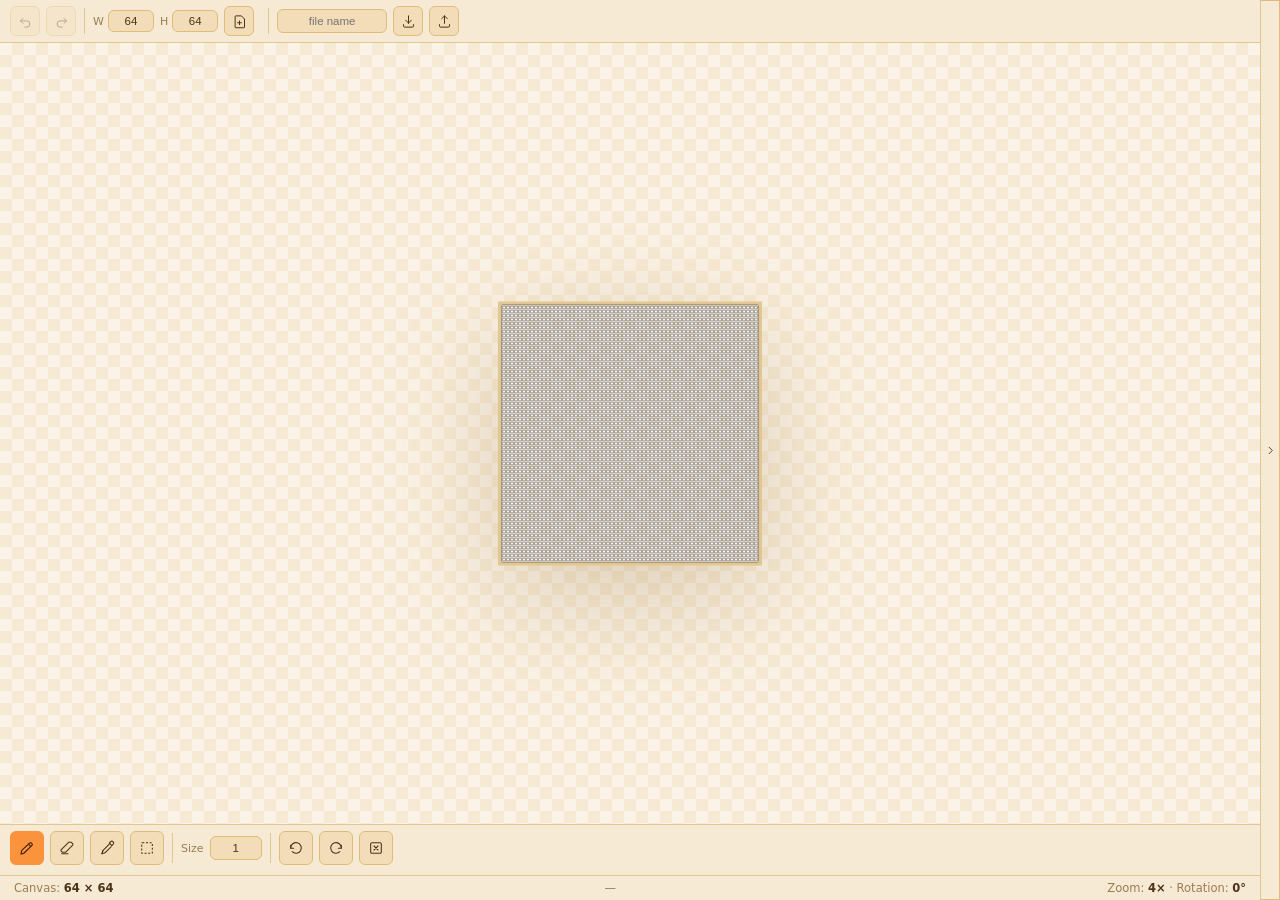
==== commit 9612bed7: "Add files via upload" ====
--- a/index.html
+++ b/index.html
@@ -248,6 +248,14 @@
             </svg>
             <span class="sr-only">Toggle onion skin</span>
           </button>
+          <button id="btn-snap" class="aid-btn icon-btn active" title="Toggle snap &amp; center guides for moving a selection (C) — hold Alt to bypass snapping">
+            <svg class="icon" viewBox="0 0 24 24" fill="none" xmlns="http://www.w3.org/2000/svg" aria-hidden="true">
+              <rect x="3.5" y="3.5" width="17" height="17" stroke="currentColor" stroke-width="1.4" opacity="0.55"/>
+              <path d="M12 3.5v17M3.5 12h17" stroke="currentColor" stroke-width="1.4" stroke-dasharray="2 2"/>
+              <circle cx="12" cy="12" r="2.4" fill="currentColor"/>
+            </svg>
+            <span class="sr-only">Toggle snap and center guides</span>
+          </button>
         </div>
       </div>
       <div class="group" id="size-group">
@@ -380,6 +388,7 @@
           <ul class="docs-feature-list">
             <li><strong>Draw &amp; erase</strong> — Pencil, Eraser and Eyedropper tools with an adjustable 1–64px brush size, shared between pencil and eraser.</li>
             <li><strong>Select &amp; move</strong> — drag out a rectangular selection, then drag inside it to pick up and move those pixels around the canvas. <kbd>Delete</kbd> clears the selection, <kbd>Esc</kbd> deselects.</li>
+            <li><strong>Snap &amp; center guides</strong> — while moving a selection, it snaps to the canvas' center and edges, lit-up guide lines show what it's aligned with, and the status bar shows its position and how far its center is from the canvas center. Hold <kbd>Alt</kbd> to move freely; press <kbd>C</kbd> to turn the guides off.</li>
             <li><strong>Pixel grid</strong> — a 1×1 grid overlay lines up exactly with the pixel buffer, and the cell under your cursor is always highlighted while you draw.</li>
             <li><strong>Onion skinning</strong> — see a faded blue outline of the previous frame and orange outline of the next frame while you draw, so animated frames line up perfectly.</li>
             <li><strong>Full color control</strong> — a color wheel with a brightness slider, plus a hex input for exact colors.</li>
@@ -402,6 +411,8 @@
               <tr><td><kbd>S</kbd></td><td>Select</td></tr>
               <tr><td><kbd>G</kbd></td><td>Toggle pixel grid</td></tr>
               <tr><td><kbd>O</kbd></td><td>Toggle onion skin</td></tr>
+              <tr><td><kbd>C</kbd></td><td>Toggle snap &amp; center guides</td></tr>
+              <tr><td><kbd>Alt</kbd> (while dragging a selection)</td><td>Move without snapping</td></tr>
               <tr><td><kbd>Delete</kbd> / <kbd>Backspace</kbd></td><td>Clear selected pixels</td></tr>
               <tr><td><kbd>Esc</kbd></td><td>Deselect</td></tr>
               <tr><td><kbd>M</kbd></td><td>Toggle Mirror X</td></tr>
--- a/style.css
+++ b/style.css
@@ -116,7 +116,6 @@
 }
 #overlay-canvas{
   position:absolute;top:0;left:0;
-  image-rendering:pixelated;image-rendering:crisp-edges;
   pointer-events:none;
 }
 
